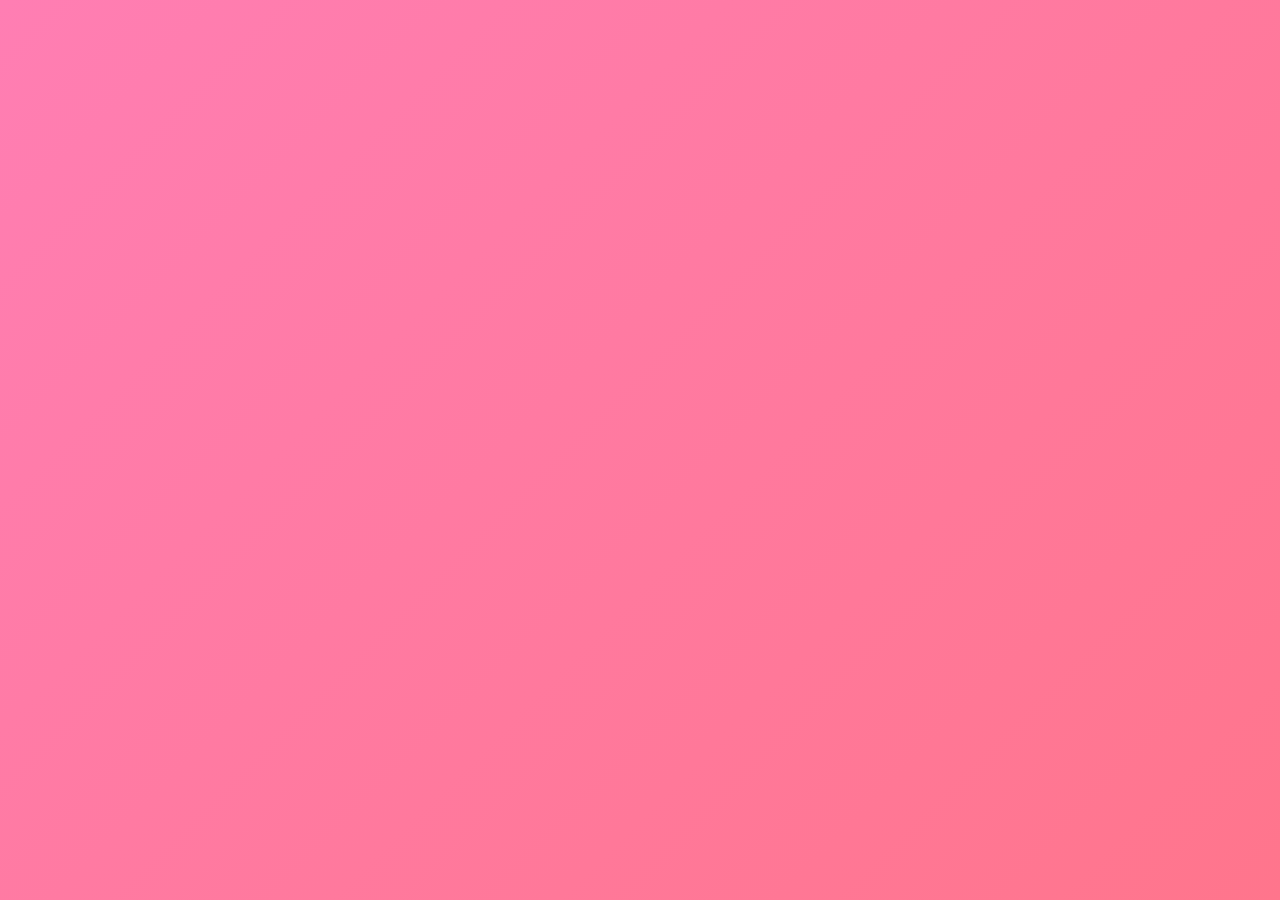
==== templates/index.html @ a8512105 "Initial commit" ====
<!DOCTYPE html>
<html lang="en">
<head>
    <meta charset="UTF-8">
    <meta name="viewport" content="width=device-width, initial-scale=1.0">
    <title>Swipe Deals</title>
    <style>
        /* General Styles */
        body {
            font-family: 'Roboto', sans-serif;
            margin: 0;
            padding: 0;
            display: flex;
            justify-content: center;
            align-items: center;
            height: 100vh;
            background: linear-gradient(135deg, #ff7eb3, #ff758c);
            overflow: hidden;
        }

        #app {
            width: 350px;
            height: 600px;
            position: relative;
        }

        h2 {
            color: white;
            text-align: center;
        }

        /* Card Styles */
        .card {
            position: absolute;
            width: 100%;
            height: 100%;
            background-color: white;
            border-radius: 20px;
            box-shadow: 0 10px 20px rgba(0, 0, 0, 0.2);
            display: flex;
            flex-direction: column;
            align-items: center;
            justify-content: space-between;
            padding: 20px;
            transition: transform 0.3s ease, opacity 0.3s ease;
        }

        .card img {
            max-width: 80%;
            max-height: 60%;
            border-radius: 15px;
        }

        .card h3 {
            margin-top: 10px;
            font-size: 1.5em;
        }

        .card p {
            margin-top: 5px;
            font-size: 1em;
        }

        .card a {
            color: #ff758c;
            text-decoration: none;
            font-weight: bold;
        }

        /* Buttons */
        .swipe-buttons {
            display: flex;
            justify-content: space-evenly;
            width: 100%;
        }

        .swipe-button {
            background-color: #ff758c;
            color: white;
            border-radius: 50%;
            width: 50px;
            height: 50px;
            display: flex;
            align-items: center;
            justify-content: center;
            font-size: 1.5em;
            cursor: pointer;
        }

        .swipe-button:hover {
            background-color: #ff4f6d;
        }
    </style>
</head>
<body>
    <div id="app"></div>

    <script>
        const app = document.getElementById('app');
        
        let currentIndex = 0; // Tracks current deal
        let deals = [];

        // Fetch deals from the backend
        async function fetchDeals() {
            const response = await fetch('/api/deals');
            deals = await response.json();
            
			// Render the first card
			renderCard();
		}

		function renderCard() {
			if (currentIndex >= deals.length) {
				app.innerHTML = '<h2>No more deals!</h2>';
				return; // Stop rendering if no more cards
			}

			const deal = deals[currentIndex];

			const card = document.createElement('div');
			card.className = 'card';
			card.innerHTML = `
				<img src="${deal.image}" alt="${deal.product_name}">
				<h3>${deal.product_name}</h3>
				<p>Price: €${deal.price} (was €${deal.old_price})</p>
				<p>Discount Percentage : ${deal.discount_percentage}%</p>
				<a href="${deal.link}" target="_blank">View Deal</a>
			`;

			app.innerHTML = '';
			app.appendChild(card);

			addSwipeFunctionality(card);
		}

		function addSwipeFunctionality(card) {
			let startX;

			// Touch Start Event
			card.addEventListener('touchstart', (e) => {
				startX = e.touches[0].clientX; // Record initial touch position
			});

			// Touch Move Event
			card.addEventListener('touchmove', (e) => {
				const moveX = e.touches[0].clientX - startX;

				card.style.transform = `translateX(${moveX}px)`;
				card.style.opacity = `${1 - Math.abs(moveX) / window.innerWidth}`;
			});

			// Touch End Event
			card.addEventListener('touchend', (e) => {
				const moveX = e.changedTouches[0].clientX - startX;

				if (moveX > 100) { // Swipe Right
					currentIndex++;
					renderCard();
				} else if (moveX < -100) { // Swipe Left
					currentIndex++;
					renderCard();
				} else { // Reset Card Position
					card.style.transform = '';
					card.style.opacity = '';
				}
			});

			// Mouse Events for Desktop Users
			let isDragging = false;

			card.addEventListener('mousedown', (e) => {
				startX = e.clientX; // Record initial mouse position
				isDragging = true; // Enable dragging state
			});

			document.addEventListener('mousemove', (e) => {
				if (!isDragging) return;

				const moveX = e.clientX - startX;

				card.style.transform = `translateX(${moveX}px)`;
				card.style.opacity = `${1 - Math.abs(moveX) / window.innerWidth}`;
			});

			document.addEventListener('mouseup', (e) => {
				if (!isDragging) return;

				isDragging = false; // Disable dragging state

				const moveX = e.clientX - startX;

				if (moveX > 100) { // Swipe Right
					currentIndex++;
					renderCard();
				} else if (moveX < -100) { // Swipe Left
					currentIndex++;
					renderCard();
				} else { // Reset Card Position
					card.style.transform = '';
					card.style.opacity = '';
				}
			});
		}

		fetchDeals(); // Start fetching deals on page load
    </script>
</body>
</html>
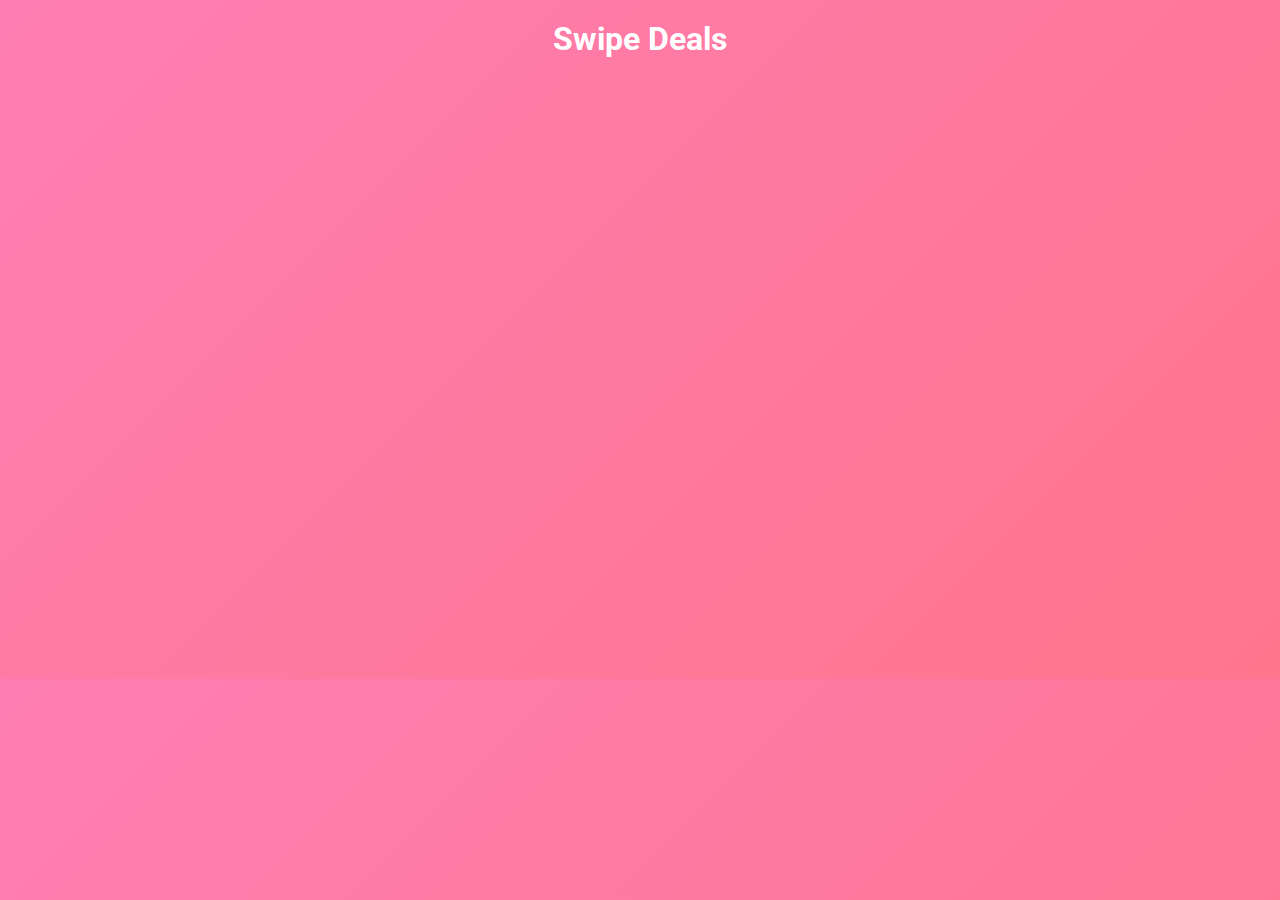
==== commit 8222bef3: "Added basic login. seperate login page. seperate style.css" ====
--- a/templates/index.html
+++ b/templates/index.html
@@ -4,95 +4,13 @@
     <meta charset="UTF-8">
     <meta name="viewport" content="width=device-width, initial-scale=1.0">
     <title>Swipe Deals</title>
-    <style>
-        /* General Styles */
-        body {
-            font-family: 'Roboto', sans-serif;
-            margin: 0;
-            padding: 0;
-            display: flex;
-            justify-content: center;
-            align-items: center;
-            height: 100vh;
-            background: linear-gradient(135deg, #ff7eb3, #ff758c);
-            overflow: hidden;
-        }
-
-        #app {
-            width: 350px;
-            height: 600px;
-            position: relative;
-        }
-
-        h2 {
-            color: white;
-            text-align: center;
-        }
-
-        /* Card Styles */
-        .card {
-            position: absolute;
-            width: 100%;
-            height: 100%;
-            background-color: white;
-            border-radius: 20px;
-            box-shadow: 0 10px 20px rgba(0, 0, 0, 0.2);
-            display: flex;
-            flex-direction: column;
-            align-items: center;
-            justify-content: space-between;
-            padding: 20px;
-            transition: transform 0.3s ease, opacity 0.3s ease;
-        }
-
-        .card img {
-            max-width: 80%;
-            max-height: 60%;
-            border-radius: 15px;
-        }
-
-        .card h3 {
-            margin-top: 10px;
-            font-size: 1.5em;
-        }
-
-        .card p {
-            margin-top: 5px;
-            font-size: 1em;
-        }
-
-        .card a {
-            color: #ff758c;
-            text-decoration: none;
-            font-weight: bold;
-        }
-
-        /* Buttons */
-        .swipe-buttons {
-            display: flex;
-            justify-content: space-evenly;
-            width: 100%;
-        }
-
-        .swipe-button {
-            background-color: #ff758c;
-            color: white;
-            border-radius: 50%;
-            width: 50px;
-            height: 50px;
-            display: flex;
-            align-items: center;
-            justify-content: center;
-            font-size: 1.5em;
-            cursor: pointer;
-        }
-
-        .swipe-button:hover {
-            background-color: #ff4f6d;
-        }
-    </style>
+    <link rel="stylesheet" href="/static/style.css"> <!-- Link to external CSS -->
+    <link href="https://fonts.googleapis.com/css2?family=Roboto&display=swap" rel="stylesheet"> <!-- Google Fonts -->
 </head>
 <body>
+    <h1>Swipe Deals</h1>
+
+    <!-- App Container -->
     <div id="app"></div>
 
     <script>
@@ -104,106 +22,87 @@
         // Fetch deals from the backend
         async function fetchDeals() {
             const response = await fetch('/api/deals');
+            
+            // Parse response JSON
             deals = await response.json();
             
-			// Render the first card
-			renderCard();
-		}
+            // Reset current index and render the first card
+            currentIndex = 0; 
+            renderCard();
+        }
 
-		function renderCard() {
-			if (currentIndex >= deals.length) {
-				app.innerHTML = '<h2>No more deals!</h2>';
-				return; // Stop rendering if no more cards
-			}
+        function renderCard() {
+            if (currentIndex >= deals.length) {
+                app.innerHTML = '<h2>No more deals!</h2>';
+                return;
+            }
 
-			const deal = deals[currentIndex];
+            const deal = deals[currentIndex];
 
-			const card = document.createElement('div');
-			card.className = 'card';
-			card.innerHTML = `
-				<img src="${deal.image}" alt="${deal.product_name}">
-				<h3>${deal.product_name}</h3>
-				<p>Price: €${deal.price} (was €${deal.old_price})</p>
-				<p>Discount Percentage : ${deal.discount_percentage}%</p>
-				<a href="${deal.link}" target="_blank">View Deal</a>
-			`;
+            const card = document.createElement('div');
+            card.className = 'card';
+            card.innerHTML = `
+                <img src="${deal.image_url}" alt="${deal.product_name}">
+                <h3>${deal.product_name}</h3>
+                <p>Price: €${deal.price} ${deal.old_price ? `(was €${deal.old_price})` : ''}</p>
+                <p>Discount Percentage : ${deal.discount_percentage}%</p>
+                <a href="${deal.url}" target="_blank">View Deal</a>
+            `;
 
-			app.innerHTML = '';
-			app.appendChild(card);
+            app.innerHTML = '';
+            app.appendChild(card);
 
-			addSwipeFunctionality(card);
-		}
+            console.log('Card rendered, adding swipe functionality');
+            addSwipeFunctionality(card);
+        }
 
-		function addSwipeFunctionality(card) {
-			let startX;
+        function addSwipeFunctionality(card) {
+            let startX;
 
-			// Touch Start Event
-			card.addEventListener('touchstart', (e) => {
-				startX = e.touches[0].clientX; // Record initial touch position
-			});
+            console.log('Swipe functionality added to card');
 
-			// Touch Move Event
-			card.addEventListener('touchmove', (e) => {
-				const moveX = e.touches[0].clientX - startX;
+            card.addEventListener('touchstart', (e) => {
+                startX = e.touches[0].clientX;
+                console.log('Touchstart detected:', startX);
+            });
 
-				card.style.transform = `translateX(${moveX}px)`;
-				card.style.opacity = `${1 - Math.abs(moveX) / window.innerWidth}`;
-			});
+            card.addEventListener('touchmove', (e) => {
+                const moveX = e.touches[0].clientX - startX;
+                console.log('Touchmove detected:', moveX);
 
-			// Touch End Event
-			card.addEventListener('touchend', (e) => {
-				const moveX = e.changedTouches[0].clientX - startX;
+                card.style.transform = `translateX(${moveX}px)`;
+                card.style.opacity = `${1 - Math.abs(moveX) / window.innerWidth}`;
+            });
 
-				if (moveX > 100) { // Swipe Right
-					currentIndex++;
-					renderCard();
-				} else if (moveX < -100) { // Swipe Left
-					currentIndex++;
-					renderCard();
-				} else { // Reset Card Position
-					card.style.transform = '';
-					card.style.opacity = '';
-				}
-			});
+            card.addEventListener('touchend', (e) => {
+                const moveX = e.changedTouches[0].clientX - startX;
+                console.log('Touchend detected:', e.changedTouches[0].clientX);
+                console.log('MoveX:', moveX);
 
-			// Mouse Events for Desktop Users
-			let isDragging = false;
+                if (moveX > 50 || moveX < -50) { 
+                    console.log('Swipe detected, moving to next card');
+                    currentIndex++;
+                    renderCard();
+                } else { 
+                    console.log('Swipe not detected, resetting styles');
+                    card.style.transform = 'translateX(0)';
+                    card.style.opacity = '1';
+                }
+            });
 
-			card.addEventListener('mousedown', (e) => {
-				startX = e.clientX; // Record initial mouse position
-				isDragging = true; // Enable dragging state
-			});
+            // Temporary click listener for debugging
+            card.addEventListener('click', () => {
+                console.log('Card clicked!');
+            });
+        }
 
-			document.addEventListener('mousemove', (e) => {
-				if (!isDragging) return;
+        // Check for touch event support
+        if (!('ontouchstart' in window)) {
+            console.warn('Touch events not supported on this device/browser');
+        }
 
-				const moveX = e.clientX - startX;
-
-				card.style.transform = `translateX(${moveX}px)`;
-				card.style.opacity = `${1 - Math.abs(moveX) / window.innerWidth}`;
-			});
-
-			document.addEventListener('mouseup', (e) => {
-				if (!isDragging) return;
-
-				isDragging = false; // Disable dragging state
-
-				const moveX = e.clientX - startX;
-
-				if (moveX > 100) { // Swipe Right
-					currentIndex++;
-					renderCard();
-				} else if (moveX < -100) { // Swipe Left
-					currentIndex++;
-					renderCard();
-				} else { // Reset Card Position
-					card.style.transform = '';
-					card.style.opacity = '';
-				}
-			});
-		}
-
-		fetchDeals(); // Start fetching deals on page load
+        // Fetch and render deals on page load
+        fetchDeals();
     </script>
 </body>
 </html>
--- a/static/style.css
+++ b/static/style.css
@@ -0,0 +1,70 @@
+/* General Styles */
+body {
+    font-family: 'Roboto', sans-serif;
+    margin: 0;
+    padding: 0;
+    display: flex;
+    flex-direction: column;
+    align-items: center;
+    background: linear-gradient(135deg, #ff7eb3, #ff758c);
+}
+
+h1 {
+    color: white;
+    margin-top: 20px;
+}
+
+/* App Container */
+#app {
+    width: 350px;
+    height: 600px;
+    position: relative;
+}
+
+/* Card Styles */
+.card {
+    border: 2px solid red; /* Temporary for debugging */
+    position: absolute;
+    width: 100%;
+    height: 100%;
+    background-color: white;
+    border-radius: 20px;
+    box-shadow: 0 10px 20px rgba(0, 0, 0, 0.2);
+    display: flex;
+    flex-direction: column;
+    align-items: center;
+    justify-content: space-between;
+    padding: 20px;
+}
+
+.card img {
+    max-width: 80%;
+    max-height: 60%;
+}
+
+.card h3 {
+    font-size: 1.5em;
+}
+
+.card p {
+    font-size: 1em;
+}
+
+.card a {
+    color: #ff758c;
+    text-decoration: none;
+}
+
+/* Responsive Design */
+@media screen and (max-width: 768px) {
+    #app {
+        width: 90%;
+        height: auto;
+        margin-top: 20px;
+    }
+
+    .card img {
+        max-width: 100%;
+        max-height: auto;
+    }
+}
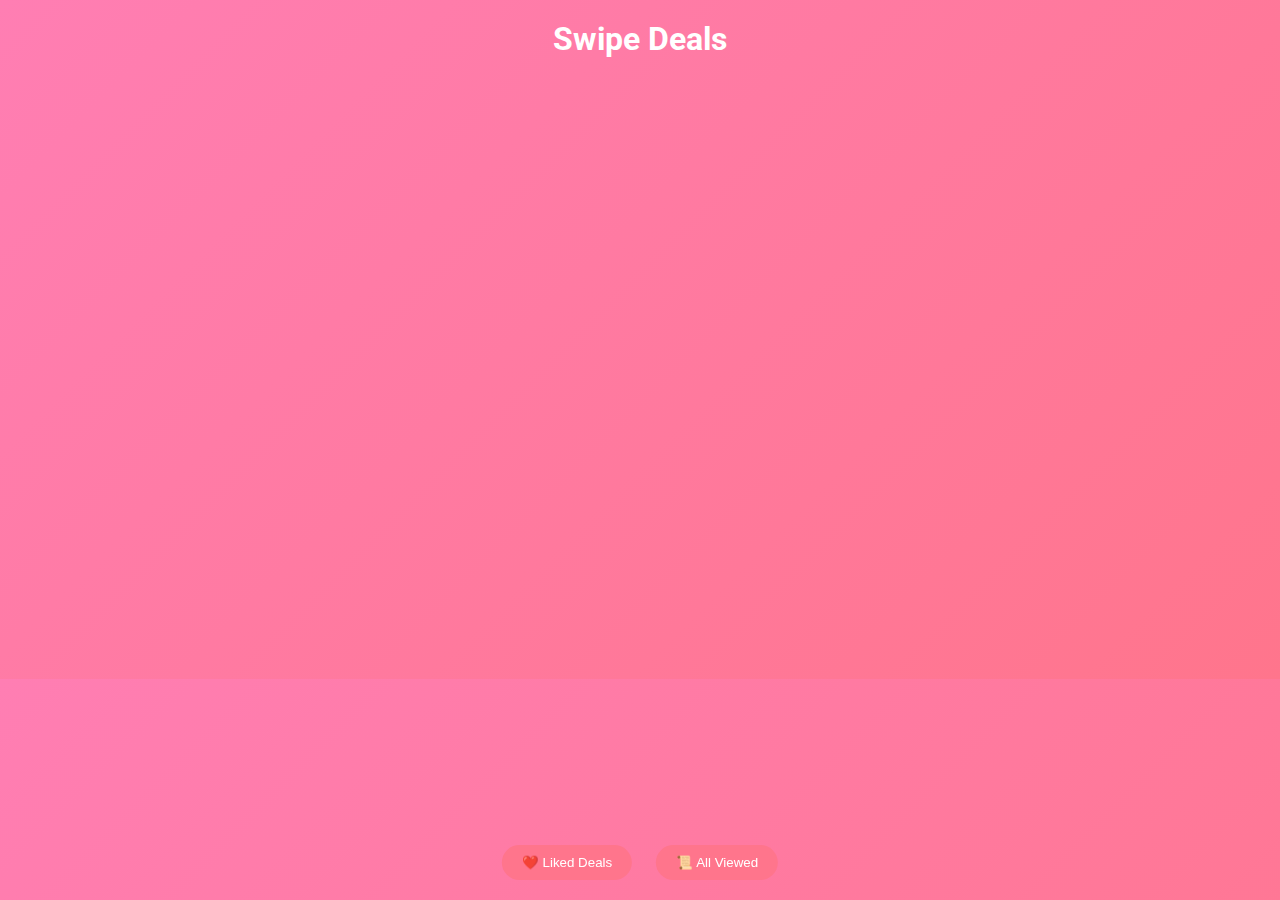
==== commit 33848504: "Implemented Viewed History" ====
--- a/templates/index.html
+++ b/templates/index.html
@@ -6,12 +6,95 @@
     <title>Swipe Deals</title>
     <link rel="stylesheet" href="/static/style.css"> <!-- Link to external CSS -->
     <link href="https://fonts.googleapis.com/css2?family=Roboto&display=swap" rel="stylesheet"> <!-- Google Fonts -->
+
+    <style>
+        .scrollable-list {
+            display: none;
+            position: fixed;
+            top: 0;
+            left: 0;
+            right: 0;
+            bottom: 0;
+            background: white;
+            padding: 20px;
+            overflow-y: auto;
+            z-index: 1000;
+        }
+
+        .deal-card {
+            background: #fff;
+            border-radius: 10px;
+            padding: 15px;
+            margin-bottom: 10px;
+            box-shadow: 0 2px 5px rgba(0,0,0,0.1);
+        }
+
+        .history-buttons {
+            position: fixed;
+            bottom: 20px;
+            left: 50%;
+            transform: translateX(-50%);
+            z-index: 100;
+        }
+
+        .history-buttons button {
+            margin: 0 10px;
+            padding: 10px 20px;
+            border: none;
+            border-radius: 25px;
+            background: #ff758c;
+            color: white;
+            cursor: pointer;
+        }
+
+        .filter-buttons {
+            margin-top: 10px;
+        }
+
+        .filter-buttons button {
+            margin-right: 10px;
+            padding: 5px 10px;
+            border-radius: 15px;
+            border: none;
+            background-color: #ff758c;
+            color: white;
+        }
+
+        .close-button {
+            display: block;
+            margin-bottom: 20px;
+            padding: 10px 20px;
+            border-radius: 25px;
+            background-color: #ff758c;
+            color: white;
+            text-align: center;
+            cursor: pointer;
+        }
+    </style>
 </head>
 <body>
     <h1>Swipe Deals</h1>
 
+    <!-- Buttons for Liked and Viewed Deals -->
+    <div class="history-buttons">
+        <button onclick="showLikedDeals()">❤️ Liked Deals</button>
+        <button onclick="showViewedDeals()">📜 All Viewed</button>
+    </div>
+
     <!-- App Container -->
     <div id="app"></div>
+
+    <!-- Scrollable Container for History View -->
+    <div id="history-view" class="scrollable-list">
+        <div class="close-button" onclick="closeHistoryView()">Close</div>
+        <div class="filter-buttons">
+            <button onclick="filterHistory('today')">Today</button>
+            <button onclick="filterHistory('week')">Past 7 Days</button>
+            <button onclick="filterHistory('month')">Past 30 Days</button>
+            <button onclick="filterHistory('forever')">Forever</button>
+        </div>
+        <!-- Deals will be dynamically inserted here -->
+    </div>
 
     <script>
         const app = document.getElementById('app');
@@ -41,10 +124,13 @@
 
             const card = document.createElement('div');
             card.className = 'card';
+            card.dataset.dealId = deal.id;
+
+            // Ensure price is correctly displayed
             card.innerHTML = `
                 <img src="${deal.image_url}" alt="${deal.product_name}">
                 <h3>${deal.product_name}</h3>
-                <p>Price: €${deal.price} ${deal.old_price ? `(was €${deal.old_price})` : ''}</p>
+                <p>Price: €${deal.price !== undefined && deal.price !== null ? deal.price : 'N/A'} ${deal.old_price ? `(was €${deal.old_price})` : ''}</p>
                 <p>Discount Percentage : ${deal.discount_percentage}%</p>
                 <a href="${deal.url}" target="_blank">View Deal</a>
             `;
@@ -52,57 +138,80 @@
             app.innerHTML = '';
             app.appendChild(card);
 
-            console.log('Card rendered, adding swipe functionality');
             addSwipeFunctionality(card);
         }
 
         function addSwipeFunctionality(card) {
-            let startX;
-
-            console.log('Swipe functionality added to card');
-
-            card.addEventListener('touchstart', (e) => {
-                startX = e.touches[0].clientX;
-                console.log('Touchstart detected:', startX);
-            });
-
-            card.addEventListener('touchmove', (e) => {
-                const moveX = e.touches[0].clientX - startX;
-                console.log('Touchmove detected:', moveX);
-
-                card.style.transform = `translateX(${moveX}px)`;
-                card.style.opacity = `${1 - Math.abs(moveX) / window.innerWidth}`;
-            });
-
-            card.addEventListener('touchend', (e) => {
-                const moveX = e.changedTouches[0].clientX - startX;
-                console.log('Touchend detected:', e.changedTouches[0].clientX);
-                console.log('MoveX:', moveX);
-
-                if (moveX > 50 || moveX < -50) { 
-                    console.log('Swipe detected, moving to next card');
-                    currentIndex++;
-                    renderCard();
-                } else { 
-                    console.log('Swipe not detected, resetting styles');
-                    card.style.transform = 'translateX(0)';
-                    card.style.opacity = '1';
-                }
-            });
-
-            // Temporary click listener for debugging
-            card.addEventListener('click', () => {
-                console.log('Card clicked!');
-            });
-        }
-
-        // Check for touch event support
-        if (!('ontouchstart' in window)) {
-            console.warn('Touch events not supported on this device/browser');
-        }
-
-        // Fetch and render deals on page load
-        fetchDeals();
+           let startX;
+
+           card.addEventListener('touchstart', (e) => { startX = e.touches[0].clientX; });
+           card.addEventListener('touchmove', (e) => { const moveX = e.touches[0].clientX - startX; card.style.transform = `translateX(${moveX}px)`; });
+           card.addEventListener('touchend', (e) => { const moveX = e.changedTouches[0].clientX - startX; if (moveX > 50) { markDealAsViewed(card.dataset.dealId, 'liked'); currentIndex++; renderCard(); } else if (moveX < -50) { markDealAsViewed(card.dataset.dealId, 'disliked'); currentIndex++; renderCard(); } else { card.style.transform = 'translateX(0)'; } });
+       }
+
+       async function markDealAsViewed(dealId, direction) {
+           try {
+               const response = await fetch('/api/mark_viewed', {
+                   method: 'POST',
+                   headers: { 'Content-Type': 'application/json' },
+                   body: JSON.stringify({ deal_id: dealId, swipe_direction: direction })
+               });
+
+               const result = await response.json();
+               if (!response.ok) {
+                   console.error(result.error || 'Failed to mark deal as viewed');
+               } else {
+                   console.log(result.message); // Log success message
+               }
+           } catch (error) {
+               console.error('Error:', error);
+           }
+       }
+
+       async function showLikedDeals() {
+           const response = await fetch('/api/liked_deals');
+           const likedDeals = await response.json();
+           renderDealsList(likedDeals);
+       }
+
+       async function showViewedDeals() {
+           const response = await fetch('/api/viewed_deals');
+           const viewedDeals = await response.json();
+           renderDealsList(viewedDeals);
+       }
+
+       function renderDealsList(deals) {
+           const container = document.getElementById('history-view');
+           
+           container.innerHTML = '<div class="close-button" onclick="closeHistoryView()">Close</div>';
+           
+           deals.forEach(deal => {
+               const card = document.createElement('div');
+               card.className = 'deal-card';
+               
+               card.innerHTML = `
+                   <h3>${deal.product_name}</h3>
+                   <p>Price: €${deal.price !== undefined && deal.price !== null ? deal.price : 'N/A'}</p>
+                   ${deal.swipe_direction ? `<p>Status: ${deal.swipe_direction === 'liked' ? '❤️ Liked' : '👎 Disliked'}</p>` : ''}
+               `;
+               
+               container.appendChild(card);
+          });
+
+          container.style.display = 'block';
+      }
+
+      function closeHistoryView() {
+          document.getElementById('history-view').style.display = 'none';
+      }
+
+      async function filterHistory(timeRange) {
+          console.log(`Filtering history for range: ${timeRange}`);
+          // Add your backend logic here to filter based on time range
+      }
+
+      // Fetch and render deals on page load
+      fetchDeals();
     </script>
 </body>
 </html>
